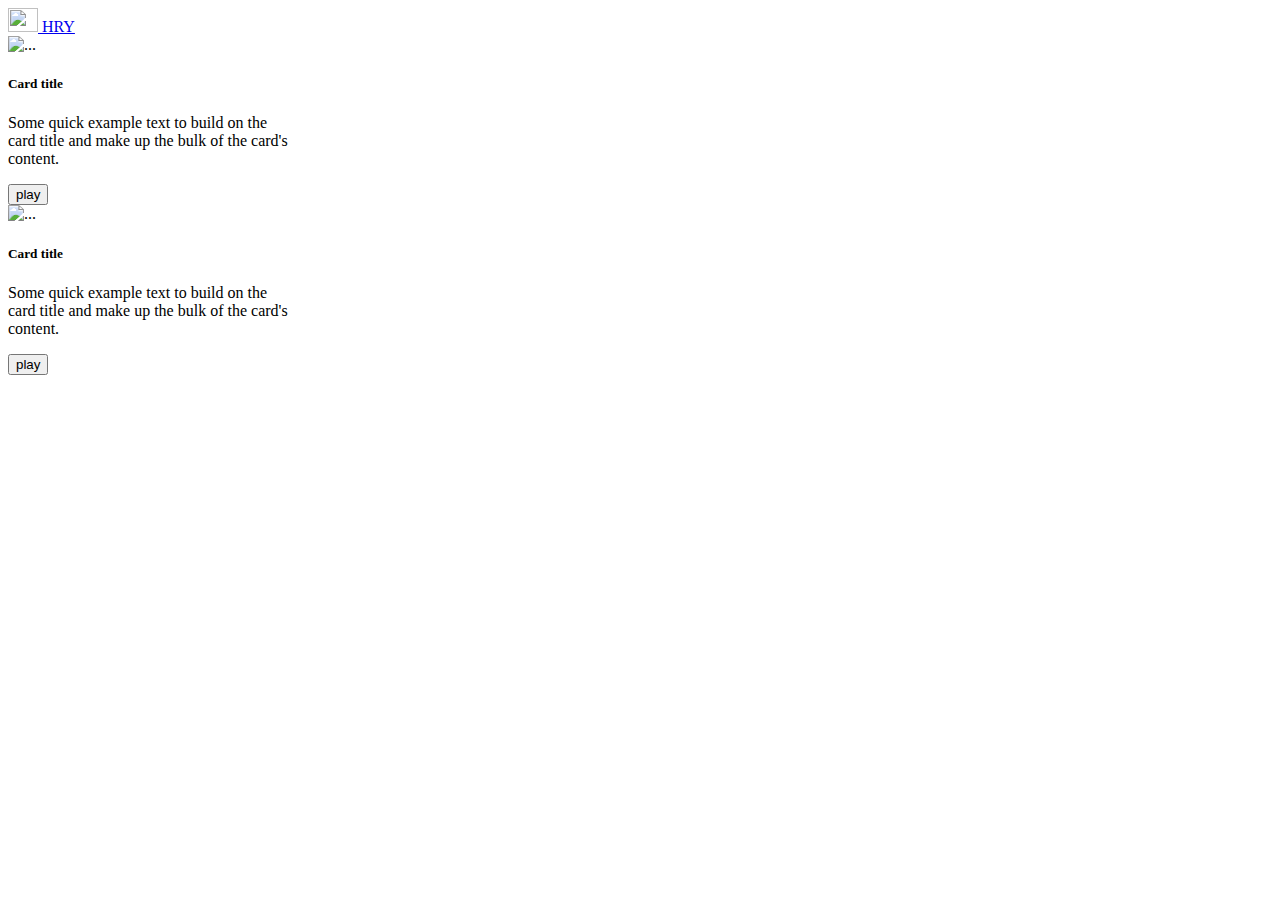
==== 21-superhry/index1.html @ 2340b5cf "Add files via upload" ====
<!DOCTYPE html>
<html lang="en">
<head>
    <meta charset="UTF-8">
    <meta name="viewport" content="width=device-width, initial-scale=1.0">
    <title>Document</title>
    <link rel="stylesheet" href="index2.css">
    <script src="index3.js"></script>
    <link href="https://cdn.jsdelivr.net/npm/bootstrap@5.0.2/dist/css/bootstrap.min.css" rel="stylesheet" integrity="sha384-EVSTQN3/azprG1Anm3QDgpJLIm9Nao0Yz1ztcQTwFspd3yD65VohhpuuCOmLASjC" crossorigin="anonymous">
    <script src="https://cdn.jsdelivr.net/npm/bootstrap@5.0.2/dist/js/bootstrap.bundle.min.js" integrity="sha384-MrcW6ZMFYlzcLA8Nl+NtUVF0sA7MsXsP1UyJoMp4YLEuNSfAP+JcXn/tWtIaxVXM" crossorigin="anonymous"></script>
</head>
<body>
    <nav class="navbar navbar-light bg-light">
        <div class="container-fluid">
          <a class="navbar-brand" href="#">
            <img src="/docs/5.0/assets/brand/bootstrap-logo.svg" alt="" width="30" height="24" class="d-inline-block align-text-top">
            HRY
          </a>
        </div>
      </nav>
      <div class="card" style="width: 18rem;">
        <img src="https://cdn.myshoptet.com/usr/www.puzzliky.sk/user/shop/big/1397-1_kde-byvaju-zvieratka--farebne-bavlnene-pexeso.png?5f1f701a" class="card-img-top" alt="...">
        <div class="card-body">
          <h5 class="card-title">Card title</h5>
          <p class="card-text">Some quick example text to build on the card title and make up the bulk of the card's content.</p>
          <button onclick="travel()">play</button>
        </div>
      </div>

      <div class="card" style="width: 18rem;">
        <img src="https://th.bing.com/th/id/R.1bd17ccd5e37680ba55cdaf62e007a43?rik=2CaK3lZvm1dj6w&pid=ImgRaw&r=0" class="card-img-top" alt="...">
        <div class="card-body">
          <h5 class="card-title">Card title</h5>
          <p class="card-text">Some quick example text to build on the card title and make up the bulk of the card's content.</p>
          <button onclick="travel()">play</button>
        </div>
      </div>

      
      
</body>
</html>
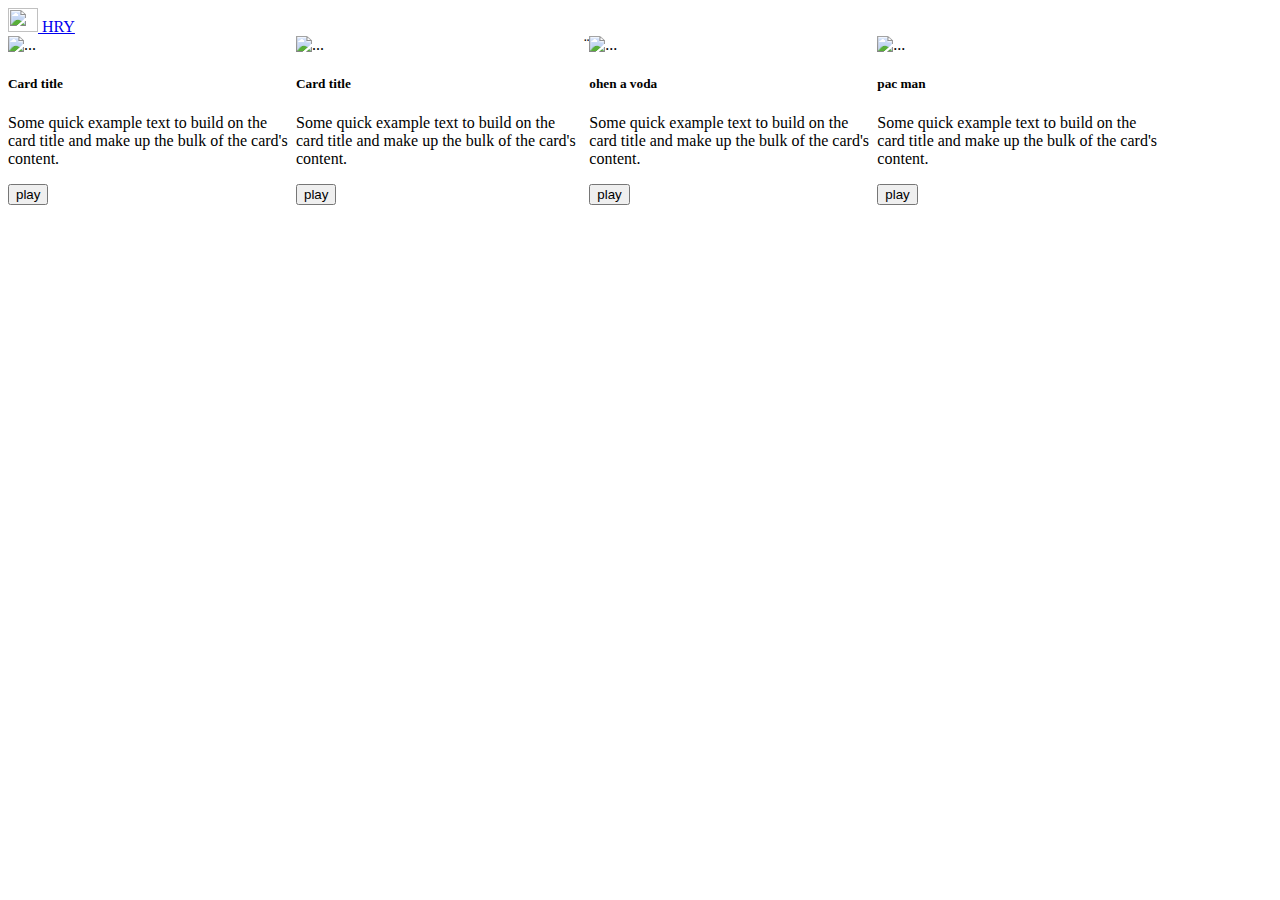
==== commit f55b8b40: "Add files via upload" ====
--- a/21-superhry/index1.html
+++ b/21-superhry/index1.html
@@ -1,6 +1,7 @@
 <!DOCTYPE html>
 <html lang="en">
 <head>
+  
     <meta charset="UTF-8">
     <meta name="viewport" content="width=device-width, initial-scale=1.0">
     <title>Document</title>
@@ -13,28 +14,49 @@
     <nav class="navbar navbar-light bg-light">
         <div class="container-fluid">
           <a class="navbar-brand" href="#">
-            <img src="/docs/5.0/assets/brand/bootstrap-logo.svg" alt="" width="30" height="24" class="d-inline-block align-text-top">
+            <img src="https://e7.pngegg.com/pngimages/354/1003/png-clipart-video-games-game-controllers-fortnite-battle-royale-joy-stick-game-game-controllers.png" alt="" width="30" height="24" class="d-inline-block align-text-top">
             HRY
           </a>
         </div>
       </nav>
-      <div class="card" style="width: 18rem;">
-        <img src="https://cdn.myshoptet.com/usr/www.puzzliky.sk/user/shop/big/1397-1_kde-byvaju-zvieratka--farebne-bavlnene-pexeso.png?5f1f701a" class="card-img-top" alt="...">
-        <div class="card-body">
-          <h5 class="card-title">Card title</h5>
-          <p class="card-text">Some quick example text to build on the card title and make up the bulk of the card's content.</p>
-          <button onclick="travel()">play</button>
+      <div class="products">
+        <div class="card" style="width: 18rem;">
+          <img src="https://cdn.myshoptet.com/usr/www.puzzliky.sk/user/shop/big/1397-1_kde-byvaju-zvieratka--farebne-bavlnene-pexeso.png?5f1f701a" class="card-img-top" alt="...">
+          <div class="card-body">
+            <h5 class="card-title">Card title</h5>
+            <p class="card-text">Some quick example text to build on the card title and make up the bulk of the card's content.</p>
+            <button onclick="travel()">play</button>
+          </div>
+        </div>
+  
+        <div class="card" style="width: 18rem;">
+          <img src="https://th.bing.com/th/id/R.1bd17ccd5e37680ba55cdaf62e007a43?rik=2CaK3lZvm1dj6w&pid=ImgRaw&r=0" class="card-img-top" alt="...">
+          <div class="card-body">
+            <h5 class="card-title">Card title</h5>
+            <p class="card-text">Some quick example text to build on the card title and make up the bulk of the card's content.</p>
+            <button onclick="travelTwo()">play</button>
+          </div>
+        </div>¨
+  
+        <div class="card" style="width: 18rem;">
+          <img src="https://www.minecraftskins.com/uploads/preview-skins/2014/11/09/skin_20141109203751139166both.png?v208" class="card-img-top" alt="...">
+          <div class="card-body">
+            <h5 class="card-title">ohen a voda</h5>
+            <p class="card-text">Some quick example text to build on the card title and make up the bulk of the card's content.</p>
+            <button onclick="travelTwo()">play</button>
+          </div>
+        </div>
+  
+        <div class="card" style="width: 18rem;">
+          <img src="https://th.bing.com/th/id/OIP.6dgEzpMI_OPCkKAkqeXH5AHaHa?rs=1&pid=ImgDetMain" class="card-img-top" alt="...">
+          <div class="card-body">
+            <h5 class="card-title">pac man</h5>
+            <p class="card-text">Some quick example text to build on the card title and make up the bulk of the card's content.</p>
+            <button onclick="travelTwo()">play</button>
+          </div>
         </div>
       </div>
-
-      <div class="card" style="width: 18rem;">
-        <img src="https://th.bing.com/th/id/R.1bd17ccd5e37680ba55cdaf62e007a43?rik=2CaK3lZvm1dj6w&pid=ImgRaw&r=0" class="card-img-top" alt="...">
-        <div class="card-body">
-          <h5 class="card-title">Card title</h5>
-          <p class="card-text">Some quick example text to build on the card title and make up the bulk of the card's content.</p>
-          <button onclick="travel()">play</button>
-        </div>
-      </div>
+      
 
       
       
--- a/21-superhry/index2.css
+++ b/21-superhry/index2.css
@@ -0,0 +1,6 @@
+.products{
+    display: flex;
+    flex-direction: row;
+    
+
+}